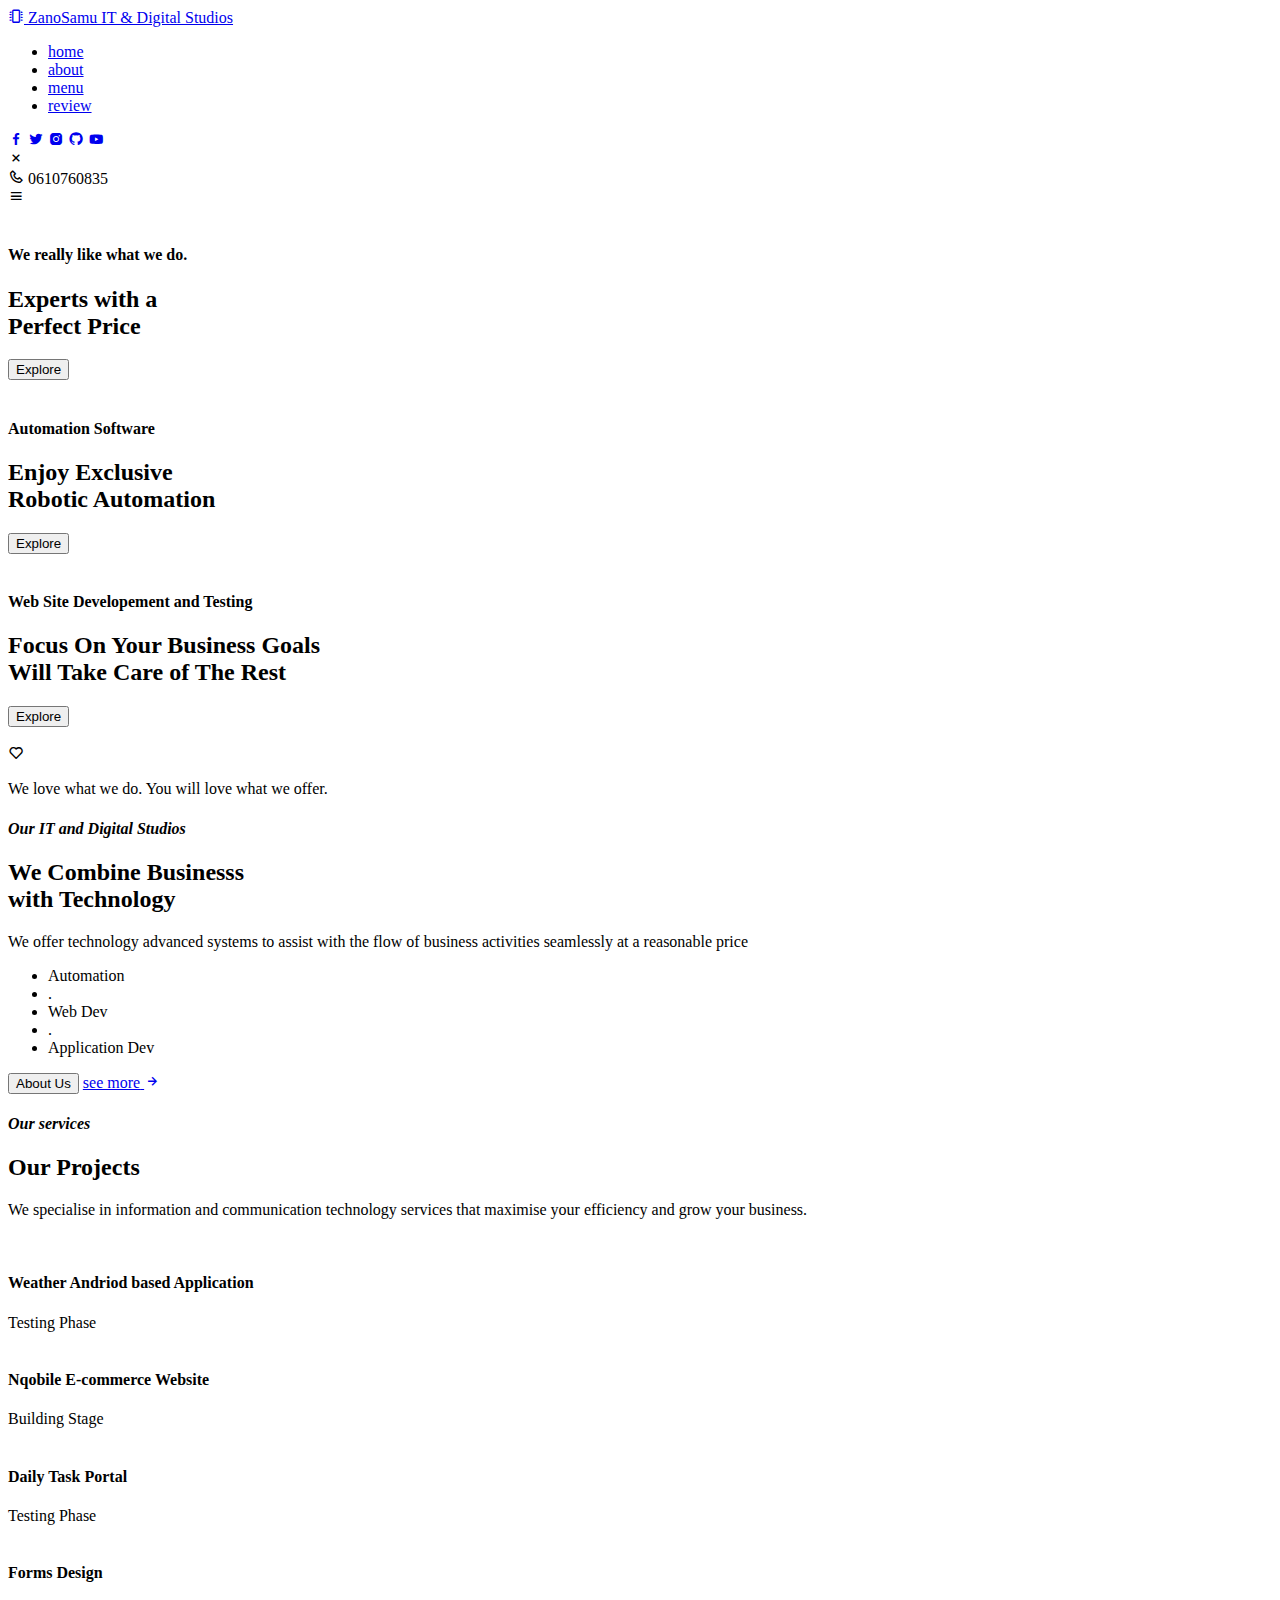
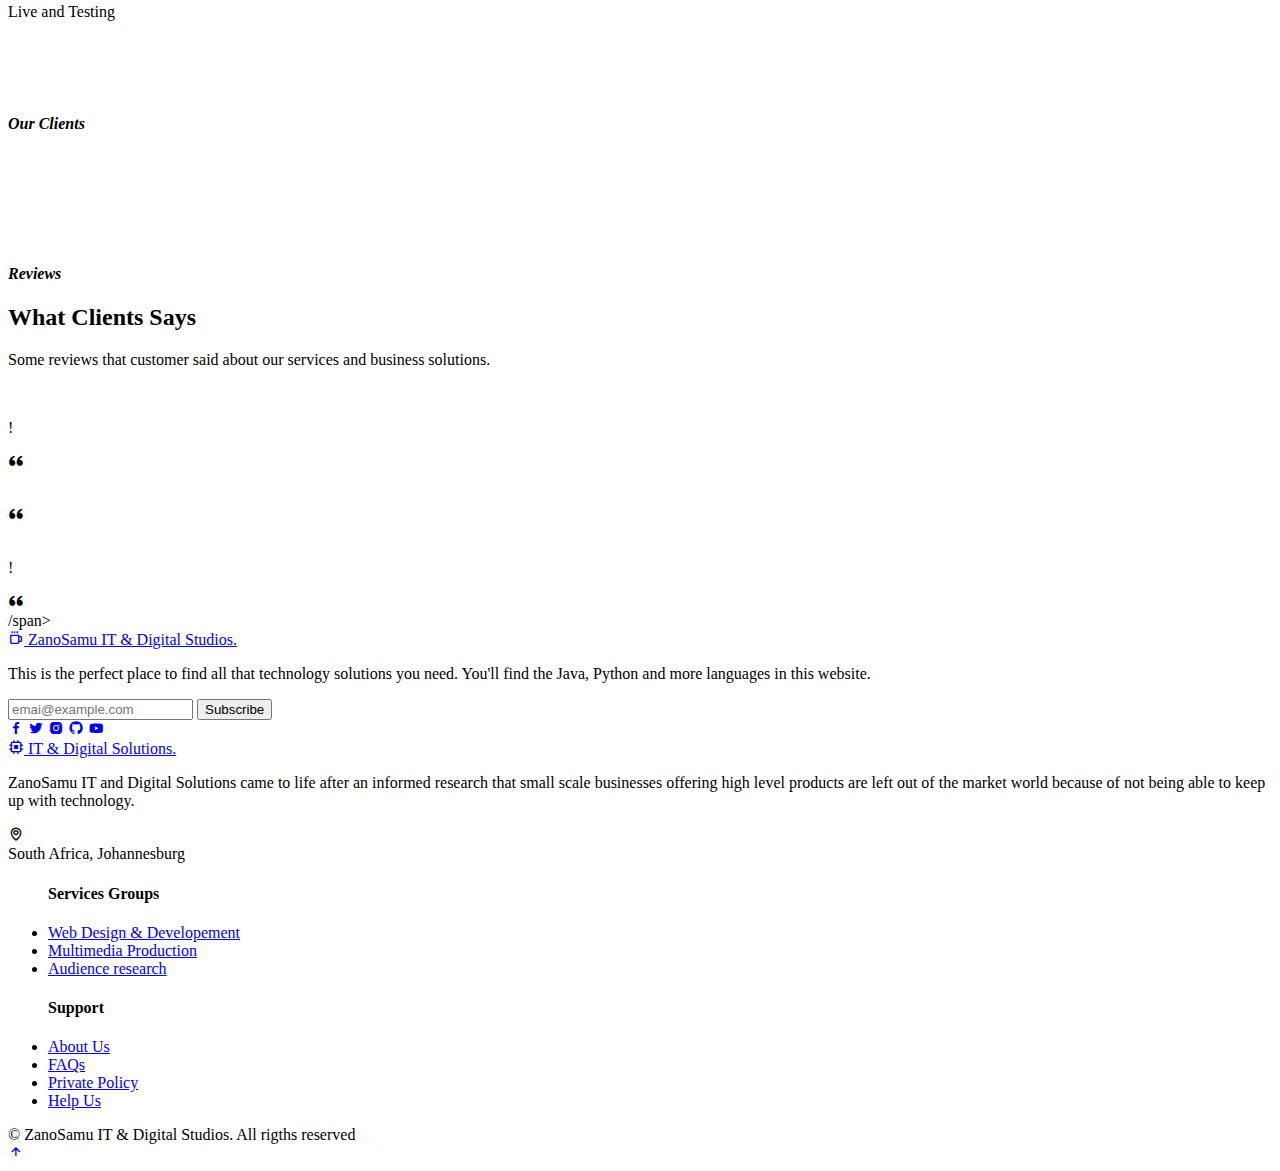
==== index.html @ 847073b6 "Add files via upload" ====
<!DOCTYPE html>
<html lang="en">
<head>
    <meta charset="UTF-8">
    <meta http-equiv="X-UA-Compatible" content="IE=edge">
    <meta name="viewport" content="width=device-width, initial-scale=1.0">
    <link rel="icon" href="images/ZanoSamuremovebg-preview.png">

    <title>ZanoSamu</title>

    <!-- Swiper JS CSS-->
    <link rel="stylesheet" href="css/swiper-bundle.min.css">

    <!-- Scroll Reveal -->
    <link rel="stylesheet" href="css/scrollreveal.min.js">

    <!-- Boxicons -->
    <link href='https://unpkg.com/boxicons@2.1.2/css/boxicons.min.css' rel='stylesheet'>
        
    <!-- CSS -->
    <link rel="stylesheet" href="css/style.css">

</head>
<body>
<!-- Header -->
    <header class="header">
            <nav class="nav container flex">
                    <a href="#" class="logo-content flex">
                        <i class='bx bx-microchip logo-icon'></i>
                        <span class="logo-text">ZanoSamu IT & Digital Studios</span> 
                        
                
                    </a>

                    <div class="menu-content">
                            <ul class="menu-list flex">
                                    <li><a href="#home" class="nav-link active-navlink">home</a></li>
                                    <li><a href="#about" class="nav-link">about</a></li>
                                    <li><a href="#menu" class="nav-link">menu</a></li>
                                    <li><a href="#review" class="nav-link">review</a></li>
                            </ul>

                            <div class="media-icons flex">
                                    <a href="https://www.facebook.com"><i class='bx bxl-facebook'></i></a>
                                    <a href="https://twitter.com/i/flow/login"><i class='bx bxl-twitter' ></i></a>
                                    <a href="https://www.instagram.com/accounts/login"><i class='bx bxl-instagram-alt' ></i></a>
                                    <a href="https://github.com/login"><i class='bx bxl-github'></i></a>
                                    <a href="https://www.youtube.com/login"><i class='bx bxl-youtube'></i></a>
                            </div>

                            <i class='bx bx-x navClose-btn'></i>
                        </div>
                        
                        <div class="contact-content flex">
                            <i class='bx bx-phone phone-icon' ></i>
                            <span class="phone-number">0610760835</span>
                        </div>

                        <i class='bx bx-menu navOpen-btn'></i>
                </nav>
        
    </header>

<!-- Home Section -->
    <main>
        <section class="home" id="home">
                <div class="home-content">
                        <div class="swiper mySwiper">
                                <div class="swiper-wrapper">
                                        <div class="swiper-slide">
                                                <img src="images/Card2.jpg" alt="" class="home-img">

                                                <div class="home-details">
                                                        <div class="home-text">
                                                                <h4 class="homeSubtitle">We really like what we do.</h4>
                                                                <h2 class="homeTitle">Experts with a <br> Perfect Price</h2>
                                                        </div>

                                                        <button class="button">Explore</button>
                                                </div>
                                        </div>

                                        <div class="swiper-slide">
                                                <img src="images/Card1-removebg-preview.png" alt="" class="home-img">

                                                <div class="home-details">
                                                        <div class="home-text">
                                                                <h4 class="homeSubtitle">Automation Software</h4>
                                                                <h2 class="homeTitle">Enjoy Exclusive <br> Robotic Automation</h2>
                                                        </div>

                                                        <button class="button">Explore</button>
                                                </div>
                                        </div>

                                        <div class="swiper-slide">
                                                <img src="images/website-development-process-1.jpg" alt="" class="home-img">

                                                <div class="home-details">
                                                        <div class="home-text">
                                                                <h4 class="homeSubtitle">Web Site Developement and Testing</h4>
                                                                <h2 class="homeTitle">Focus On Your Business Goals  <br> Will Take Care of The Rest </h2>
                                                        </div>

                                                        <button class="button">Explore</button>
                                                </div>
                                        </div>
                                </div>

                                <div class="swiper-button-next swiper-navBtn"></div>
                                <div class="swiper-button-prev swiper-navBtn"></div>
                                <div class="swiper-pagination"></div>
                        </div>
                </div>
        </section>

    
<!-- About Section -->
        <section class="section about" id="about">
                <div class="about-content container">
                        <div class="about-imageContent">
                                <img src="images/Blacklogo3removebg-preview.png" alt="" class="about-img">

                                <div class="aboutImg-textBox">
                                        <i class='bx bx-heart heart-icon flex'></i>
                                        <p class="content-description">We love what we do. You will love what we offer.</p>
                                </div>
                        </div>

                        <div class="about-details">
                                <div class="about-text">
                                        <h4 class="content-subtitle"><i>Our IT and Digital Studios</i></h4>
                                        <h2 class="content-title">We Combine Businesss <br> with Technology</h2>
                                        <p class="content-description">We offer technology advanced systems to assist with the flow of business activities seamlessly at a reasonable price
                                        <ul class="about-lists flex">
                                                <li class="about-list">Automation</li>
                                                <li class="about-list dot">.</li>
                                                <li class="about-list">Web Dev</li>
                                                <li class="about-list dot">.</li>
                                                <li class="about-list">Application Dev</li>
                                        </ul>
                                </div>

                                <div class="about-buttons flex">
                                        <button class="button">About Us</button>
                                        <a href="http://127.0.0.1:5500/about.html" class="about-link flex">
                                                <span class="link-text">see more</span>
                                                <i class='bx bx-right-arrow-alt about-arrowIcon'></i>
                                        </a>
                                </div>
                        </div>

                </div>
        </section>

    
<!-- Menu Section -->
        <section class="section menu" id="menu">
            <div class="menu-container container">
                    <div class="meu-text">
                            <h4 class="section-subtitle"><i>Our services</i></h4>
                            <h2 class="section-title">Our Projects</h2>
                            <p class="section-description">
                                We specialise in information and communication technology services that maximise your efficiency and grow your business.                            </p>
                    </div>

                    <div class="menu-content">
                            <div class="menu-items">
                                    <div class="menu-item flex">
                                            <img src="images/Screenshot 2023-03-27 115257.png" alt="" class="menu-img">

                                            <div class="menuItem-details">
                                                    <h4 class="menuItem-topic">Weather Andriod based Application
                                            </div>

                                            <div class="menuItem-price flex">
                                                    <span class="discount-price">Testing Phase</span>
                                                  
                                            </div>
                                    </div>
                                    <div class="menu-item flex">
                                            <img src="images/dark-logo_11zon.jpg" alt="" class="menu-img">

                                            <div class="menuItem-details">
                                                    <h4 class="menuItem-topic">Nqobile E-commerce Website</h4>
                                        
                                            </div>

                                            <div class="menuItem-price flex">
                                                    <span class="discount-price">Building Stage</span>
                                                    
                                            </div>
                                    </div>
                                    <div class="menu-item flex">
                                            <img src="images/Screenshot 2023-03-27 120056.png" alt="" class="menu-img">

                                            <div class="menuItem-details">
                                                    <h4 class="menuItem-topic">Daily Task Portal</h4>
                                                    
                                            </div>

                                            <div class="menuItem-price flex">
                                                    <span class="discount-price">Testing Phase</span>
                                                   
                                            </div>
                                    </div>
                                    <div class="menu-item flex">
                                            <img src="images/Screenshot 2023-03-27 120046.png" alt="" class="menu-img">

                                            <div class="menuItem-details">
                                                    <h4 class="menuItem-topic">Forms Design</h4>
                                                
                                            </div>

                                            <div class="menuItem-price flex">
                                                    <span class="discount-price">Live and Testing</span>
                                                
                                            </div>
                                    </div>
                            </div>

                            <div class="brand-images">
                                <div class="brand-image">
                                        <img src="images/card9-removebg-preview.png" alt="" class="brand-img">
                                </div><br></b>
                                <div class="brand-images">
                                        <div class="brand-image">
                                                <img src="images/card8-removebg-preview.png" alt="" class="brand-img">
                                        </div>
                                        <div class="brand-images">
                                                <div class="brand-image">
                                                        <img src="images/Information-Technology-removebg-preview.png" alt="" class="brand-img">
                                                </div>
        </section>

    
<!-- Brand Section -->
        <section class="section brand">
            <div class="brand-container container">
                    <h4 class="section-subtitle"><i>Our Clients</i></h4>

                    <div class="brand-images">
                            <div class="brand-image">
                                    <img src="images/John client.png" alt="" class="brand-img">
                            </div>
                            <div class="brand-image">
                                    <img src="images/ceiling client.png" alt="" class="brand-img">
                            </div>
                            <div class="brand-image">
                                    <img src="images/Screenshot 2023-03-27 113302.png" alt="" class="brand-img">
                            </div>
                            <div class="brand-image">
                                    <img src="images/Screenshot 2023-03-27 113530.png" alt="" class="brand-img">
                            </div>
                            <div class="brand-image">
                                    <img src="images/image001.png" alt="" class="brand-img">
                            </div>
                    </div>
            </div>
        </section>

    
<!-- Reviews Section -->
        <section class="section review" id="review">
            <div class="review-container container">
                    <div class="review-text">
                            <h4 class="section-subtitle"><i>Reviews</i></h4>
                            <h2 class="section-title">What Clients Says</h2>
                            <p class="section-description">Some reviews that customer said about our services and business solutions.</p>
                    </div>

                    <div class="tesitmonial swiper mySwiper">
                            <div class="swiper-wrapper">
                                    <div class="testi-content swiper-slide flex">
                                            <img src="images/" alt="" class="review-img">
                                            <p class="review-quote">!</p>
                                            <i class='bx bxs-quote-alt-left quote-icon'></i>

                                            <div class="testi-personDetails flex">
                                                    <span class="name"></span>
                                                    <span class="job"></span>
                                            </div>
                                    </div>
                                    <div class="testi-content swiper-slide flex">
                                            <img src="images/" alt="" class="review-img">
                                            <p class="review-quote"></p>
                                            <i class='bx bxs-quote-alt-left quote-icon'></i>

                                            <div class="testi-personDetails flex">
                                                    <span class="name"></span>
                                                    <span class="job"></span>
                                            </div>
                                    </div>
                                    <div class="testi-content swiper-slide flex">
                                            <img src="images/" alt="" class="review-img">
                                            <p class="review-quote">!</p>
                                            <i class='bx bxs-quote-alt-left quote-icon'></i>

                                            <div class="testi-personDetails flex">
                                                    <span class="name">/span>
                                                    <span class="job"></span>
                                            </div>
                                    </div>
                                </div>
                                <div class="swiper-button-next swiper-navBtn"></div>
                                <div class="swiper-button-prev swiper-navBtn"></div>
                                <div class="swiper-pagination"></div>
                    </div>
            </div>
        </section>

    
<!-- Newsletter Section -->
        <section class="section newsletter">
            <div class="newletter-container container">
                <a href="#" class="logo-content flex">
                        <i class='bx bx-coffee logo-icon'></i>
                        <span class="logo-text">ZanoSamu IT & Digital Studios.</span>
                    </a>

                    <p class="section-description">This is the perfect place to find all that technology solutions you need. You'll find the Java, Python and more languages in this website.</p>

                    <div class="newsletter-inputBox">
                            <input type="email" placeholder="emai@example.com" class="newletter-input">
                            <button class="button newsletter-button">Subscribe</button>
                    </div>

                    <div class="newsletter media-icons flex">
                        <a href="https://www.facebook.com"><i class='bx bxl-facebook'></i></a>
                        <a href="https://twitter.com/i/flow/login"><i class='bx bxl-twitter' ></i></a>
                        <a href="https://www.instagram.com/accounts/login"><i class='bx bxl-instagram-alt' ></i></a>
                        <a href="https://github.com/login"><i class='bx bxl-github'></i></a>
                        <a href="https://www.youtube.com/login"><i class='bx bxl-youtube'></i></a>
                </div>
            </div>
        </section>
        
    
<!-- Footer Section -->
        <footer class="section footer">
            <div class="footer-container container">
                    <div class="footer-content">
                        <a href="#" class="logo-content flex">
                                <i class='bx bx-chip logo-icon'></i>
                                <span class="logo-text">IT & Digital Solutions.</span>
                            </a>

                            <p class="content-description"> ZanoSamu IT and Digital Solutions came to life after an informed research that small scale businesses offering high level products are left out of the market world because of not being able to keep up with technology.</p>

                            <div class="footer-location flex">
                                <i class='bx bx-map map-icon'></i>
                                
                                <div class="location-text">
                                        South Africa, Johannesburg
                                </div>
                            </div>
                    </div>

                    <div class="footer-linkContent">
                           
                            <ul class="footer-links">
                                    <h4 class="footerLinks-title">Services Groups</h4>

                                    <li><a href="#" class="footer-link">Web Design & Developement</a>
                                    <li><a href="#" class="footer-link">Multimedia Production</a>
                                    <li><a href="#" class="footer-link">Audience research</a>
                            </ul>
                            <ul class="footer-links">
                                    <h4 class="footerLinks-title">Support</h4>

                                    <li><a href="#" class="footer-link">About Us</a></li>
                                    <li><a href="#" class="footer-link">FAQs</a></li>
                                    <li><a href="#" class="footer-link">Private Policy</a></li>
                                    <li><a href="#" class="footer-link">Help Us</a></li>
                            </ul>
                    </div>
            </div>
            <div class="footer-copyRight">&#169; ZanoSamu IT & Digital Studios. All rigths reserved</div>
        </footer>

<!-- Scroll Up -->
        <a href="#home" class="scrollUp-btn flex">
                <i class='bx bx-up-arrow-alt scrollUp-icon'></i>
        </a>

</main>

<!-- Swiper JS -->
<script src="js/swiper-bundle.min.js"></script>

<!-- Scroll Reveal -->
<script src="js/scrollreveal.js"></script>

<!-- JavaScript -->
    <script src="js/script.js"></script>
</body>
</html>
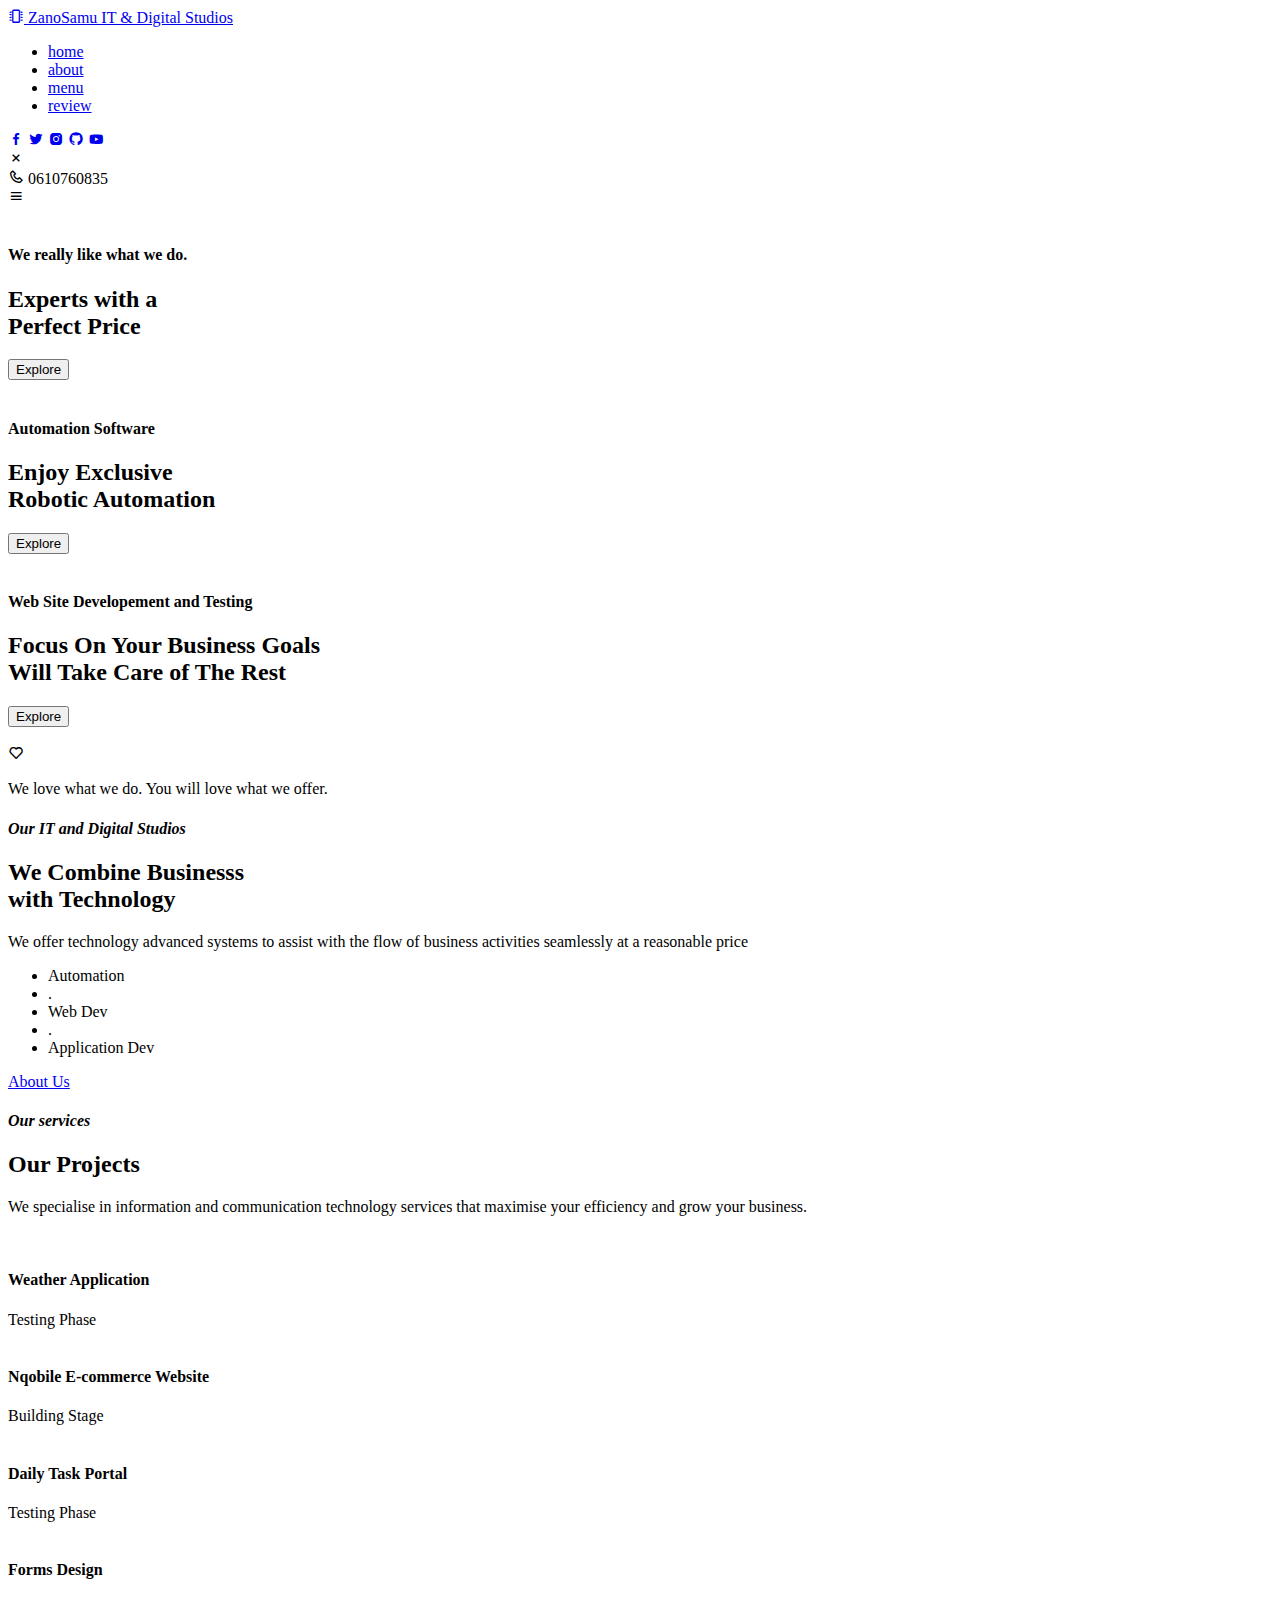
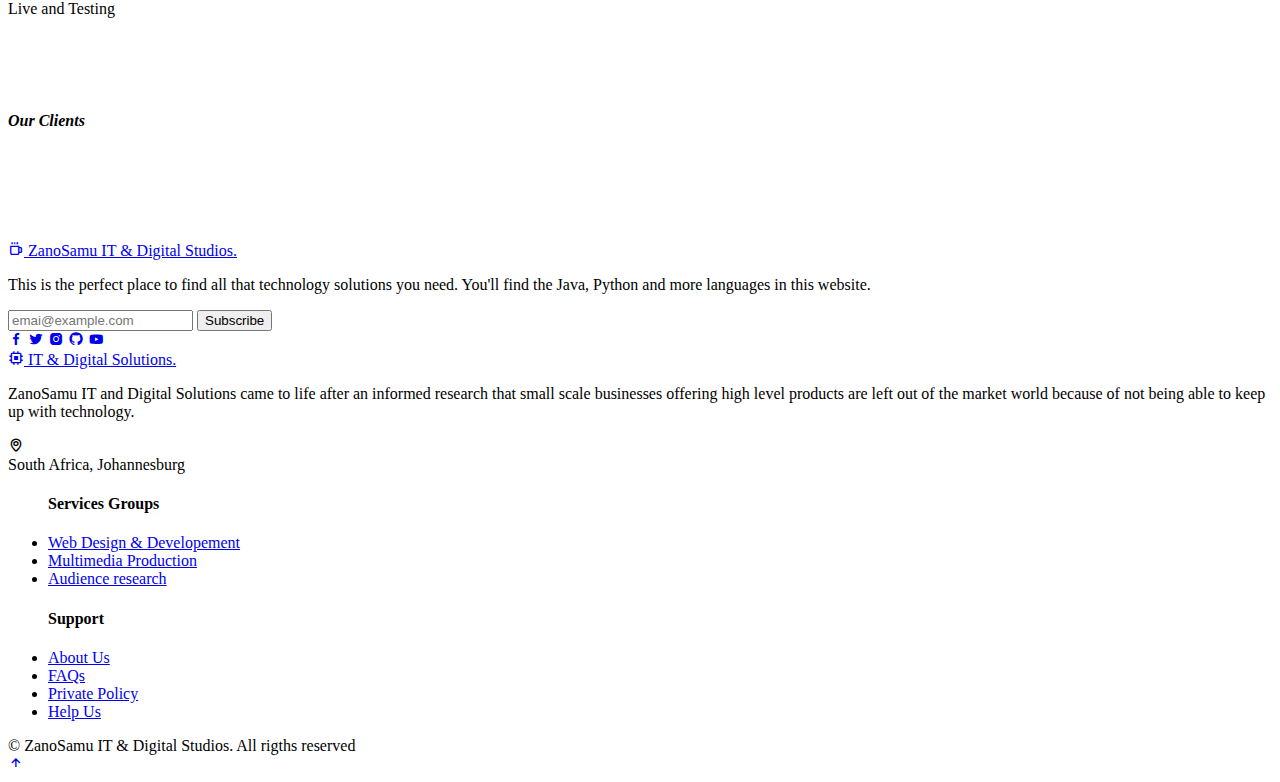
==== commit 005c8893: "Add files via upload" ====
--- a/index.html
+++ b/index.html
@@ -140,13 +140,9 @@
                                                 <li class="about-list">Application Dev</li>
                                         </ul>
                                 </div>
-
-                                <div class="about-buttons flex">
-                                        <button class="button">About Us</button>
-                                        <a href="http://127.0.0.1:5500/about.html" class="about-link flex">
-                                                <span class="link-text">see more</span>
-                                                <i class='bx bx-right-arrow-alt about-arrowIcon'></i>
-                                        </a>
+                                         
+                         <a href="http://127.0.0.1:5500/about.html" title="About Us">About Us</a>
+                                                
                                 </div>
                         </div>
 
@@ -168,9 +164,10 @@
                             <div class="menu-items">
                                     <div class="menu-item flex">
                                             <img src="images/Screenshot 2023-03-27 115257.png" alt="" class="menu-img">
+                                        
 
                                             <div class="menuItem-details">
-                                                    <h4 class="menuItem-topic">Weather Andriod based Application
+                                                    <h4 class="menuItem-topic">Weather Application
                                             </div>
 
                                             <div class="menuItem-price flex">
@@ -195,7 +192,7 @@
                                             <img src="images/Screenshot 2023-03-27 120056.png" alt="" class="menu-img">
 
                                             <div class="menuItem-details">
-                                                    <h4 class="menuItem-topic">Daily Task Portal</h4>
+                                                    <h4 class="menuItem-topic">Daily Task Portal    </h4>
                                                     
                                             </div>
 
@@ -208,7 +205,7 @@
                                             <img src="images/Screenshot 2023-03-27 120046.png" alt="" class="menu-img">
 
                                             <div class="menuItem-details">
-                                                    <h4 class="menuItem-topic">Forms Design</h4>
+                                                    <h4 class="menuItem-topic">Forms Design </h4>
                                                 
                                             </div>
 
@@ -260,54 +257,7 @@
         </section>
 
     
-<!-- Reviews Section -->
-        <section class="section review" id="review">
-            <div class="review-container container">
-                    <div class="review-text">
-                            <h4 class="section-subtitle"><i>Reviews</i></h4>
-                            <h2 class="section-title">What Clients Says</h2>
-                            <p class="section-description">Some reviews that customer said about our services and business solutions.</p>
-                    </div>
-
-                    <div class="tesitmonial swiper mySwiper">
-                            <div class="swiper-wrapper">
-                                    <div class="testi-content swiper-slide flex">
-                                            <img src="images/" alt="" class="review-img">
-                                            <p class="review-quote">!</p>
-                                            <i class='bx bxs-quote-alt-left quote-icon'></i>
-
-                                            <div class="testi-personDetails flex">
-                                                    <span class="name"></span>
-                                                    <span class="job"></span>
-                                            </div>
-                                    </div>
-                                    <div class="testi-content swiper-slide flex">
-                                            <img src="images/" alt="" class="review-img">
-                                            <p class="review-quote"></p>
-                                            <i class='bx bxs-quote-alt-left quote-icon'></i>
-
-                                            <div class="testi-personDetails flex">
-                                                    <span class="name"></span>
-                                                    <span class="job"></span>
-                                            </div>
-                                    </div>
-                                    <div class="testi-content swiper-slide flex">
-                                            <img src="images/" alt="" class="review-img">
-                                            <p class="review-quote">!</p>
-                                            <i class='bx bxs-quote-alt-left quote-icon'></i>
-
-                                            <div class="testi-personDetails flex">
-                                                    <span class="name">/span>
-                                                    <span class="job"></span>
-                                            </div>
-                                    </div>
-                                </div>
-                                <div class="swiper-button-next swiper-navBtn"></div>
-                                <div class="swiper-button-prev swiper-navBtn"></div>
-                                <div class="swiper-pagination"></div>
-                    </div>
-            </div>
-        </section>
+
 
     
 <!-- Newsletter Section -->
